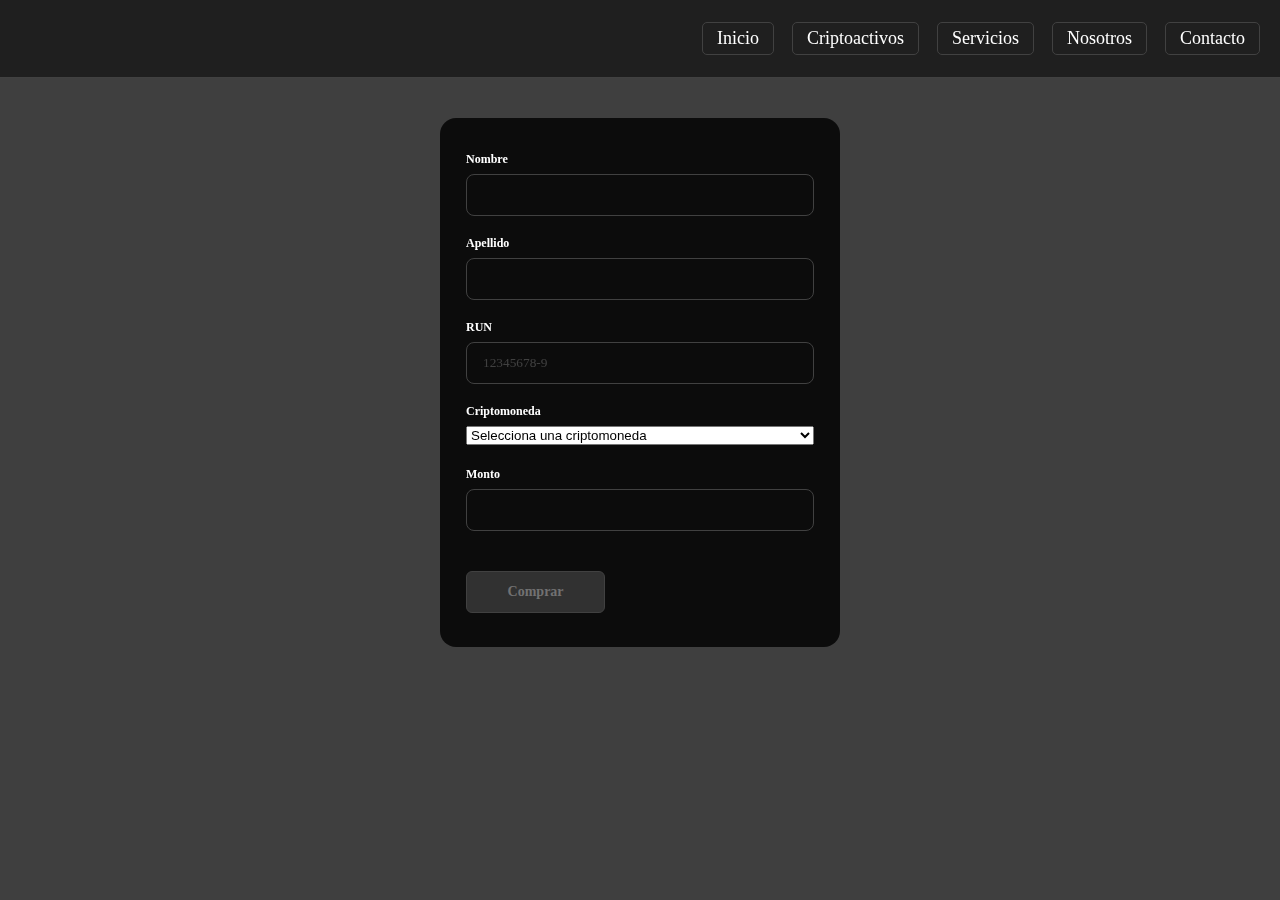
==== comprar.html @ 239d90e7 "Formulario de compra" ====
<!DOCTYPE html>
<html lang="es">
<head>
    <meta charset="UTF-8">
    <meta name="viewport" content="width=device-width, initial-scale=1.0">
    <title>Index</title>
    <link rel="stylesheet" href="style.css">
    <link rel="stylesheet" href="style_carrusel.css">
</head>
<body>

    <nav class="navbar">
        <!-- LOGO -->
        <div class="logo"><img src="images/LogoBlanco.png" alt=""></div>
    
        <!-- NAVIGATION MENU -->
        <ul class="nav-links">
    
          <!-- USING CHECKBOX HACK -->
          <input type="checkbox" id="checkbox_toggle" />
          <label for="checkbox_toggle" class="hamburger">&#9776;</label>
    
          <!-- NAVIGATION MENUS -->
          <div class="menu">
    
            <li><a href="index.html">Inicio</a></li>
            <li><a href="criptoactivos.html">Criptoactivos</a></li>
    
            <li class="services">
                <a href="#">Servicios</a>
    
                <!-- DROPDOWN MENU -->
                <ul class="dropdown">
                  <li><a href="comprar.html">Comprar</a></li>
                  <li><a href="vender.html">Vender</a></li>
                  
                </ul>
            </li>
    
            <li><a href="nosotros.html">Nosotros</a></li>
            <li><a href="contacto.html">Contacto</a></li>
          </div>
        </ul>
      </nav>

      <br>


      <div class="form-container">
        <form class="form">
            <div class="form-group">
                <label for="first-name">Nombre</label>
                <input type="text" id="first-name" name="first-name" required="">
            </div>
            <div class="form-group">
                <label for="last-name">Apellido</label>
                <input type="text" id="last-name" name="last-name" required="">
            </div>
            <div class="form-group">
                <label for="run">RUN</label>
                <input type="text" id="run" name="run" placeholder="12345678-9" required="">
            </div>
            <div class="form-group">
                <label for="cryptocurrency">Criptomoneda</label>
                <select id="cryptocurrency" name="cryptocurrency" required="">
                    <option value="" disabled selected>Selecciona una criptomoneda</option>
                    <!-- Aquí se insertarán las opciones de criptoactivos -->
                </select>
                <img id="crypto-icon" src="" alt="" style="max-width: 50px; max-height: 50px;">
            </div>
            <div class="form-group">
                <label for="amount">Monto</label>
                <input type="number" id="amount" name="amount" required="">
            </div>
            <button class="form-submit-btn" type="submit">Comprar</button>
        </form>
        <div id="purchase-message" style="display: none;"></div>
    </div>
    <br>
    <script src="https://code.jquery.com/jquery-3.6.0.min.js"></script>
    <script>
        $(document).ready(function () {
            let coins; // Variable para almacenar la lista de criptomonedas
    
            const settings = {
                async: true,
                crossDomain: true,
                url: 'https://coinranking1.p.rapidapi.com/coins?referenceCurrencyUuid=yhjMzLPhuIDl&timePeriod=24h&tiers%5B0%5D=1&orderBy=marketCap&orderDirection=desc&limit=50&offset=0',
                method: 'GET',
                headers: {
                    'X-RapidAPI-Key': '64ece04b01msh85470598e5a401ep1aa9e0jsnbf616c56aa0d',
                    'X-RapidAPI-Host': 'coinranking1.p.rapidapi.com'
                }
            };
    
            $.ajax(settings).done(function (response) {
                coins = response.data.coins; // Almacena la lista de criptomonedas
    
                const selectCryptocurrency = $('#cryptocurrency');
    
                // Iterar sobre los criptoactivos y agregar opciones al select
                for (let i = 0; i < coins.length; i++) {
                    const coin = coins[i];
                    const option = $('<option>').attr('value', coin.symbol).text(coin.symbol);
                    selectCryptocurrency.append(option);
                }
            });
    
            // Selecciona el formulario y agrega un evento submit
            $('form.form').submit(function (e) {
                // Detiene el envío del formulario
                e.preventDefault();
    
                // Realiza la validación de los campos
                var firstName = $('#first-name').val();
                var lastName = $('#last-name').val();
                var run = $('#run').val();
                var cryptocurrency = $('#cryptocurrency').val();
                var amount = $('#amount').val();
    
                // Verifica si el campo de nombre está vacío
                if (firstName === '') {
                    showMessage('Por favor ingresa tu nombre.');
                    return;
                }
    
                // Verifica si el campo de apellido está vacío
                if (lastName === '') {
                    showMessage('Por favor ingresa tu apellido.');
                    return;
                }
    
                // Verifica si el campo de RUN está vacío
                if (run === '') {
                    showMessage('Por favor ingresa tu RUN.');
                    return;
                }
    
                // Verifica si el formato del RUN es válido
                if (!isValidRun(run)) {
                    showMessage('Por favor ingresa un RUN válido (formato: 12345678-9).');
                    return;
                }
    
                // Verifica si se ha seleccionado una criptomoneda
                if (cryptocurrency === '') {
                    showMessage('Por favor selecciona una criptomoneda.');
                    return;
                }
    
                // Verifica si se ha ingresado un monto válido
                if (isNaN(amount) || amount <= 0) {
                    showMessage('Por favor ingresa un monto válido.');
                    return;
                }
    
                // Muestra el mensaje de compra
                var message = `¡Compra realizada! Has adquirido ${amount} ${cryptocurrency}.`;
                $('#purchase-message').text(message).show();
    
                // Reinicia el formulario
                $(this).trigger('reset');
            });
    
            // Actualizar el icono y el símbolo cuando se seleccione una criptomoneda
            $('#cryptocurrency').change(function () {
                const selectedCrypto = $(this).val();
                const selectedCoin = coins.find(coin => coin.symbol === selectedCrypto);
                const iconUrl = selectedCoin ? selectedCoin.iconUrl : '';
    
                $('#crypto-icon').attr('src', iconUrl);
            });
    
            function showMessage(message, type = 'error') {
                var messageElement = $('<div>').addClass('message ' + type).text(message);
                $('.form-container').append(messageElement);
                setTimeout(function () {
                    messageElement.fadeOut('slow');
                }, 3000);
            }
    
            function isValidRun(run) {
                // Expresión regular para validar el formato del RUN (12345678-9)
                var runRegex = /^\d{7,8}-[\dkK]$/;
                return runRegex.test(run);
            }
        });
    </script>
    
    
    
    





</body>
</html>
---- style.css ----
/* UTILITIES */
* {
  margin: 0;
  padding: 0;
  box-sizing: border-box;
}

body {
  font-family: cursive;
  background-image: url('images/Fondo.jpg');
  background-size: cover; /* Ajusta la imagen de fondo para que cubra todo el área del body */
  background-repeat: no-repeat; /* Evita que la imagen de fondo se repita */
  background-color: rgba(0, 0, 0, 0.5); /* Fondo negro con 50% de opacidad */
  background-attachment: fixed;
}

body::before {
  content: "";
  position: fixed;
  top: 0;
  left: 0;
  width: 100%;
  height: 100%;
  background-color: rgba(0, 0, 0, 0.5); /* Fondo negro con 50% de opacidad */
  z-index: -1; /* Coloca el pseudo-elemento detrás del contenido del body */
  }

  .container {
    max-width: auto;
    margin: 90px auto 0;
    margin-top: 90px;
    padding: 50px;
    background-color: rgba(0, 0, 0, 0.8);
  }

  h1 {
    color: #fff;
    font-size: 60px;
    margin-left: 0;
  }
  p {
      color: #fff;
      font-size: 15px;
      line-height: 1.5;
      margin-left: 0;
  }
  .btn {
      display: inline-block;
      padding: 10px 20px;
      background-color: #007bff;
      color: #fff;
      text-decoration: none;
      border-radius: 5px;
      transition: background-color 0.3s ease;
      margin-top: 10px;
  }
  .btn:hover {
      background-color: #0056b3;
  }


a {
  text-decoration: none;
}

li {
  list-style: none;
}

/* NAVBAR STYLING STARTS */
.navbar {
  display: flex;
  align-items: center;
  justify-content: space-between;
  padding: 20px;
  background-color: rgba(0, 0, 0,0.5);
  color: #fff;
  position: fixed;
  width: 100%;
  z-index: 1000;
  border-bottom: 1px solid #414141;
}

.nav-links a {
  color: #fff;
}

/* LOGO */
.logo {
  font-size: 32px;
 
}

.logo img {
  width: 60px; /* ajusta el ancho según sea necesario */
  height: auto; /* permite que la altura se ajuste automáticamente para mantener la proporción */
}

/* NAVBAR MENU */
.menu {
  display: flex;
  gap: 1em;
  font-size: 18px;
}

.menu li:hover {
  border: 1px solid #e81cff; /* Estilo del borde al hacer hover */
}

.menu li {
  padding: 5px 14px;
  border: 1px solid #414141; /* Estilo inicial del borde */
  border-radius: 5px;
  transition: border 0.3s ease; /* Transición para el borde */
}

/* DROPDOWN MENU */
.services {
  position: relative; 
}

.dropdown {
  background-color: rgba(0, 0, 0, 0);
  padding: 1em 0;
  position: absolute; /*WITH RESPECT TO PARENT*/
  display: none;
  border-radius: 8px;
  top: 35px;
}

.dropdown li + li {
  margin-top: 10px;
}

.dropdown li {
  padding: 0.5em 1em;
  width: 8em;
  text-align: center;
}

.dropdown li:hover {
  background-color: rgb(0, 0, 0);
}

.services:hover .dropdown {
  display: block;
}

input[type=checkbox] {
  display: none;
} 

/* HAMBURGER MENU */
.hamburger {
  display: none;
  font-size: 24px;
  user-select: none;
}

/* APPLYING MEDIA QUERIES */
@media (max-width: 768px) {

  body {
    background-position: center; /* Centra el fondo en dispositivos móviles */
  }

 .menu {
    display:none;
    position: absolute;
    background-color:rgb(0, 0, 0);
    right: 0;
    left: 0;
    text-align: center;
    padding: 16px 0;
    margin-top: 40px;
  }

  .menu li:hover {
    display: inline-block;
    background-color:rgb(0, 0, 0);
    transition: 0.3s ease;
  }

  .menu li + li {
    margin-top: 12px;
  }

  input[type=checkbox]:checked ~ .menu {
    display: block;
  }

  .hamburger {
    display: block;
  }

  .dropdown {
    left: 50%;
    top: 30px;
    transform: translateX(35%);
  }

  .dropdown li:hover {
    background-color: rgb(0, 0, 0);
  }


  }
  .card {
    max-width: 350px;
    background-color: rgba(13, 2, 2, 0);
    color:white;
    margin: 10px;
  }

  .card-body {
      /* Ajusta el espaciado del texto según sea necesario */
      padding: 10px;
  }

  .content-container {
    margin-top: 0px; /* Ajusta el valor según sea necesario para dar suficiente espacio después del navbar */
    
  }

  .container_con {
    max-width: 1000px; /* Ajusta el ancho máximo del contenedor según sea necesario */
    margin: 0px auto; /* Centra el contenedor horizontalmente */
    padding: 40px;
    display: flex; /* Utiliza flexbox para el diseño de los elementos internos */
    justify-content: center; /* Centra los elementos horizontalmente */
    flex-wrap: wrap; /* Permite que los elementos se envuelvan si no caben en una sola fila */
}

















.form-container {
  width: 100%;
  max-width: 400px;
  margin: 50px auto;
  background: linear-gradient(rgba(0, 0, 0, 0.8), rgba(0, 0, 0, 0.8)); /* Gradiente lineal con color transparente */
  border: 2px solid transparent;
  padding: 32px 24px;
  font-size: 14px;
  font-family: inherit;
  color: white;
  display: flex;
  flex-direction: column;
  gap: 20px;
  box-sizing: border-box;
  border-radius: 16px;
  position: relative;
  margin-top: 100px;
}

.form-container button:active {
  scale: 0.95;
}

.form-container .form {
  display: flex;
  flex-direction: column;
  gap: 20px;
}

.form-container .form-group {
  display: flex;
  flex-direction: column;
  gap: 2px;
}

.form-container .form-group label {
  display: block;
  margin-bottom: 5px;
  color: #ffffff;
  font-weight: 600;
  font-size: 12px;
}

.form-container .form-group input {
  width: 100%;
  padding: 12px 16px;
  border-radius: 8px;
  color: #fff;
  font-family: inherit;
  background-color: transparent;
  border: 1px solid #414141;
}

.form-container .form-group textarea {
  width: 100%;
  padding: 12px 16px;
  border-radius: 8px;
  resize: none;
  color: #fff;
  height: 96px;
  border: 1px solid #414141;
  background-color: transparent;
  font-family: inherit;
}

.form-container .form-group input::placeholder {
  opacity: 0.5;
}

.form-container .form-group input:focus {
  outline: none;
  border-color: #e81cff;
}

.form-container .form-group textarea:focus {
  outline: none;
  border-color: #e81cff;
}

.form-container .form-submit-btn {
  display: flex;
  align-items: flex-start;
  justify-content: center;
  align-self: flex-start;
  font-family: inherit;
  color: #717171;
  font-weight: 600;
  width: 40%;
  background: #313131;
  border: 1px solid #414141;
  padding: 12px 16px;
  font-size: inherit;
  gap: 8px;
  margin-top: 20px;
  cursor: pointer;
  border-radius: 6px;
}

.form-container .form-submit-btn:hover {
  background-color: #fff;
  border-color: #fff;
}





.card-with-bg {
  background: linear-gradient(rgba(0, 0, 0, 0.8), rgba(0, 0, 0, 0.8)); /* Gradiente lineal con color transparente */
  border: 2px solid transparent;
  border-radius: 16px;
}

.square-img {
  height: 18rem; 
  object-fit: cover; 
}
.card {
  margin-top: 100px;
  transition: border-color 0.3s ease;
  border-radius: 16px; 
}

.card img {
  border-radius: 16px;
}

.card:hover {
  border-color: #e81cff;
}





.container_card {
  display: flex;
  flex-wrap: wrap; /* Permite que las tarjetas se ajusten automáticamente a la pantalla */
  justify-content: center;
  padding: 20px; /* Añade espacio entre las tarjetas y el borde de la ventana */
  margin-top: 80px; 
}
.card_b {
  flex: 1 1 250px;
  max-width: 250px;
  background-color: rgba(0, 0, 0, 0.8);
  border-radius: 10px;
  box-shadow: 0 4px 8px rgba(0, 0, 0, 0.1);
  margin: 10px;
  padding: 20px;
  text-align: center;
  transition: background-color 0.3s ease, border-color 0.3s ease; /* Agrega una transición al color de fondo y al color del borde */
  border: 1px solid #414141; /* Estilo inicial del borde */
}

.card_b:hover {
  background-color: rgba(0, 0, 0, 0.6);
  border-color: #e81cff; /* Cambia el color del borde al hacer hover */
}
.card_b img {
  max-width: 100px; /* Define el ancho máximo de las imágenes dentro de las tarjetas */
  max-height: 100px; /* Define la altura máxima de las imágenes dentro de las tarjetas */
  margin-bottom: 10px; /* Añade espacio entre la imagen y el texto */
}
.card_b p {
  color: #fff; /* Cambia el color del texto dentro de las tarjetas a negro */
}
---- style_carrusel.css ----
@charset "utf-8";

/******* Fonts Import Start **********/
@import url("https://fonts.googleapis.com/css2?family=Roboto:wght@400;700&display=swap");
/********* Fonts Face CSS End **********/

/******* Common Element CSS Start ******/

.clear {
  clear: both;
}
img {
  max-width: 100%;
  border: 0px;
}
ul,
ol {
  list-style: none;
}
a {
  text-decoration: none;
  color: inherit;
  outline: none;
  transition: all 0.4s ease-in-out;
  -webkit-transition: all 0.4s ease-in-out;
}
a:focus,
a:active,
a:visited,
a:hover {
  text-decoration: none;
  outline: none;
}
a:hover {
  color: #e81cff;
}
h2 {
  margin-bottom: 8px;
  padding-bottom: 16px;
  font-size: 20px;
  line-height: 28px;
  font-weight: 700;
  position: relative;
  text-transform: capitalize;
}
h3 {
  margin: 0 0 10px;
  font-size: 28px;
  line-height: 36px;
}
button {
  outline: none !important;
}
/******* Common Element CSS End *********/



/******* Middle section CSS Start ******/
/* -------- Landing page ------- */
.game-section {
  padding: 60px 0px;
}
.game-section .owl-stage {
  margin: 15px 0;
  display: flex;
  display: -webkit-flex;
}
.game-section .item {
  margin: 0 15px 60px;
  width: 320px;
  height: 400px;
  display: flex;
  display: -webkit-flex;
  align-items: flex-end;
  -webkit-align-items: flex-end;
  background: #343434 no-repeat center center / cover;
  border-radius: 16px;
  overflow: hidden;
  position: relative;
  transition: all 0.4s ease-in-out;
  -webkit-transition: all 0.4s ease-in-out;
  cursor: pointer;
}
.game-section .item.active {
  width: 500px;
  box-shadow: 12px 40px 40px rgba(0, 0, 0, 0.25);
  -webkit-box-shadow: 12px 40px 40px rgba(0, 0, 0, 0.25);
}
.game-section .item:after {
  content: "";
  display: block;
  position: absolute;
  height: 100%;
  width: 100%;
  left: 0;
  top: 0;
  background-image: linear-gradient(rgba(0, 0, 0, 0), rgba(0, 0, 0, 1));
}
.game-section .item-desc {
  padding: 0 24px 12px;
  color: #fff;
  position: relative;
  z-index: 1;
  overflow: hidden;
  transform: translateY(calc(100% - 54px));
  -webkit-transform: translateY(calc(100% - 54px));
  transition: all 0.4s ease-in-out;
  -webkit-transition: all 0.4s ease-in-out;
}
.game-section .item.active .item-desc {
  transform: none;
  -webkit-transform: none;
}
.game-section .item-desc p {
  opacity: 0;
  -webkit-transform: translateY(32px);
  transform: translateY(32px);
  transition: all 0.4s ease-in-out 0.2s;
  -webkit-transition: all 0.4s ease-in-out 0.2s;
}
.game-section .item.active .item-desc p {
  opacity: 1;
  -webkit-transform: translateY(0);
  transform: translateY(0);
}
.game-section .owl-theme.custom-carousel .owl-dots {
  margin-top: -20px;
  position: relative;
  z-index: 5;
}
/******** Middle section CSS End *******/

/***** responsive css Start ******/

@media (min-width: 992px) and (max-width: 1199px) {
  h2 {
    margin-bottom: 32px;
  }
  h3 {
    margin: 0 0 8px;
    font-size: 24px;
    line-height: 32px;
  }

  /* -------- Landing page ------- */
  .game-section {
    padding: 50px 30px;
  }
  .game-section .item {
    margin: 0 12px 60px;
    width: 260px;
    height: 360px;
  }
  .game-section .item.active {
    width: 400px;
  }
  .game-section .item-desc {
    transform: translateY(calc(100% - 46px));
    -webkit-transform: translateY(calc(100% - 46px));
  }
}

@media (min-width: 768px) and (max-width: 991px) {
  h2 {
    margin-bottom: 32px;
  }
  h3 {
    margin: 0 0 8px;
    font-size: 24px;
    line-height: 32px;
  }
  .line-title {
    width: 330px;
  }

  /* -------- Landing page ------- */
  .game-section {
    padding: 50px 30px 40px;
  }
  .game-section .item {
    margin: 0 12px 60px;
    width: 240px;
    height: 330px;
  }
  .game-section .item.active {
    width: 360px;
  }
  .game-section .item-desc {
    transform: translateY(calc(100% - 42px));
    -webkit-transform: translateY(calc(100% - 42px));
  }
}

@media (max-width: 767px) {

  h2 {
    margin-bottom: 20px;
  }
  h3 {
    margin: 0 0 8px;
    font-size: 19px;
    line-height: 24px;
  }
  .line-title {
    width: 250px;
  }

  /* -------- Landing page ------- */
  .game-section {
    padding: 30px 15px 20px;
  }
  .game-section .item {
    margin: 0 10px 40px;
    width: 200px;
    height: 280px;
  }
  .game-section .item.active {
    width: 270px;
    box-shadow: 6px 10px 10px rgba(0, 0, 0, 0.25);
    -webkit-box-shadow: 6px 10px 10px rgba(0, 0, 0, 0.25);
  }
  .game-section .item-desc {
    padding: 0 14px 5px;
    transform: translateY(calc(100% - 42px));
    -webkit-transform: translateY(calc(100% - 42px));
  }
}
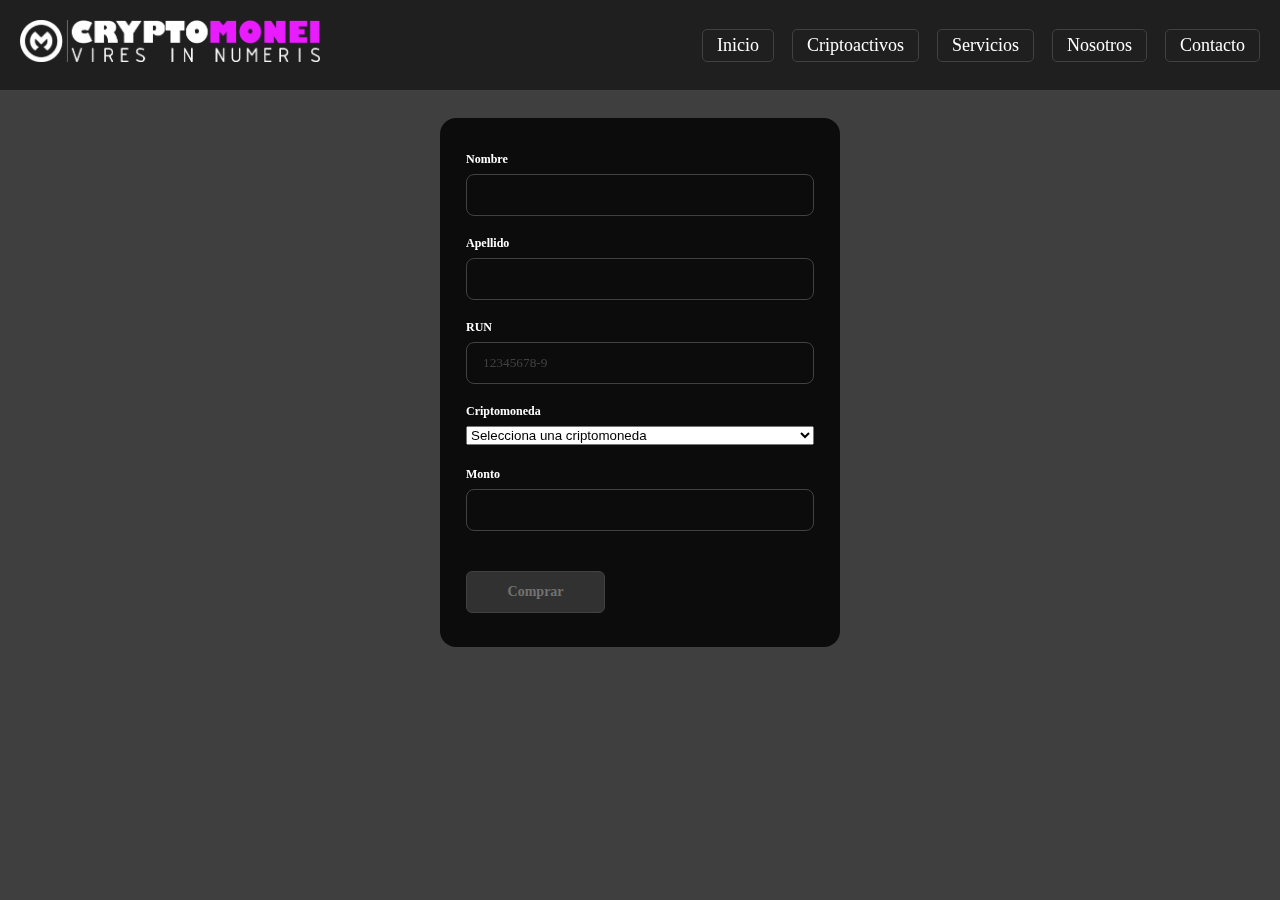
==== commit 05e5f6d1: "Cambio de icono" ====
--- a/comprar.html
+++ b/comprar.html
@@ -11,7 +11,7 @@
 
     <nav class="navbar">
         <!-- LOGO -->
-        <div class="logo"><img src="images/LogoBlanco.png" alt=""></div>
+        <div class="logo"><img src="images/LogoBlanco_completo.png" alt=""></div>
     
         <!-- NAVIGATION MENU -->
         <ul class="nav-links">
--- a/style.css
+++ b/style.css
@@ -92,7 +92,7 @@
 }
 
 .logo img {
-  width: 60px; /* ajusta el ancho según sea necesario */
+  width: 300px; /* ajusta el ancho según sea necesario */
   height: auto; /* permite que la altura se ajuste automáticamente para mantener la proporción */
 }
 
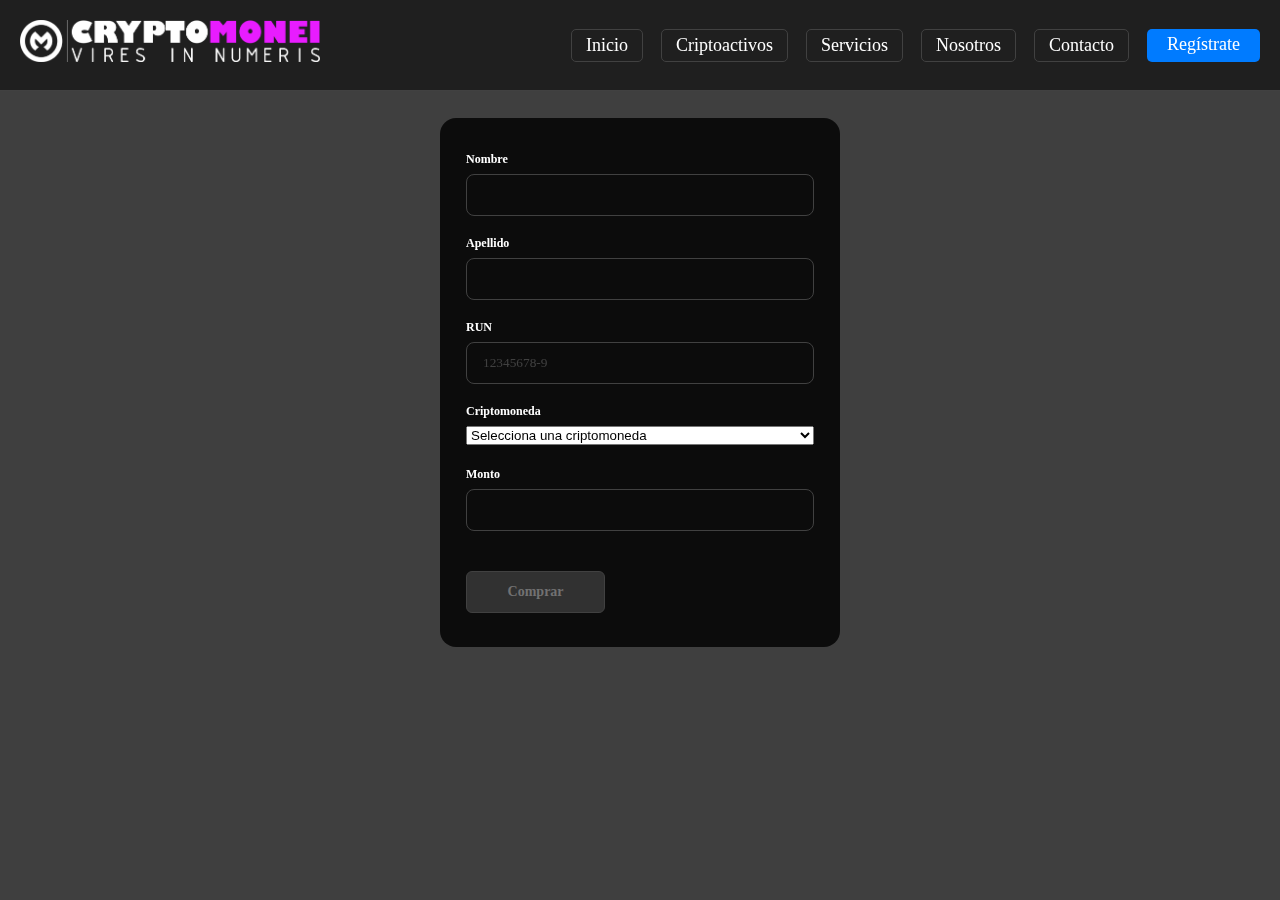
==== commit 90075061: "Nuevo navbar" ====
--- a/comprar.html
+++ b/comprar.html
@@ -27,19 +27,26 @@
             <li><a href="criptoactivos.html">Criptoactivos</a></li>
     
             <li class="services">
-                <a href="#">Servicios</a>
-    
-                <!-- DROPDOWN MENU -->
-                <ul class="dropdown">
-                  <li><a href="comprar.html">Comprar</a></li>
-                  <li><a href="vender.html">Vender</a></li>
-                  
-                </ul>
+              <a href="#">Servicios</a>
+    
+              <!-- DROPDOWN MENU -->
+              <ul class="dropdown">
+                <li><a href="comprar.html">Comprar</a></li>
+                <li><a href="vender.html">Vender</a></li>
+                
+              </ul>
+    
             </li>
     
             <li><a href="nosotros.html">Nosotros</a></li>
             <li><a href="contacto.html">Contacto</a></li>
+
+            <div class="register-button">
+              <a href="registro.html" >Regístrate</a>
+            </div>
+
           </div>
+          
         </ul>
       </nav>
 
--- a/style.css
+++ b/style.css
@@ -83,7 +83,26 @@
 
 .nav-links a {
   color: #fff;
-}
+  
+}
+
+
+
+/* BOTON DE REGISTRO */
+
+.register-button {
+  background-color: #007BFF; /* Fondo celeste */
+  padding: 5px 20px; /* Ajusta el padding según sea necesario */
+  border-radius: 5px; /* Agrega bordes redondeados si lo deseas */
+  text-align: center; 
+  /* Otros estilos específicos para el botón de registro */
+}
+
+.register-button a {
+  color: #fff; /* Texto blanco */
+  text-decoration: none; /* Quita el subrayado del enlace */
+}
+
 
 /* LOGO */
 .logo {
@@ -167,7 +186,7 @@
  .menu {
     display:none;
     position: absolute;
-    background-color:rgb(0, 0, 0);
+    background-color:rgb(0, 0, 0, 0.8);
     right: 0;
     left: 0;
     text-align: center;
@@ -175,9 +194,13 @@
     margin-top: 40px;
   }
 
+  .register-button {
+    margin-top: 12px;
+  }
+
   .menu li:hover {
-    display: inline-block;
-    background-color:rgb(0, 0, 0);
+    
+    background-color:rgb(0, 0, 0, 0.8);
     transition: 0.3s ease;
   }
 
@@ -416,3 +439,16 @@
 }
 
 
+.content_footer {
+  flex: 1;
+}
+.footer {
+  background-color: rgba(0, 0, 0, 0.8);
+  color: white;
+  padding: 20px;
+  text-align: center;
+}
+.footer img {
+  width: 100px; /* Ajusta el tamaño según sea necesario */
+  height: auto;
+}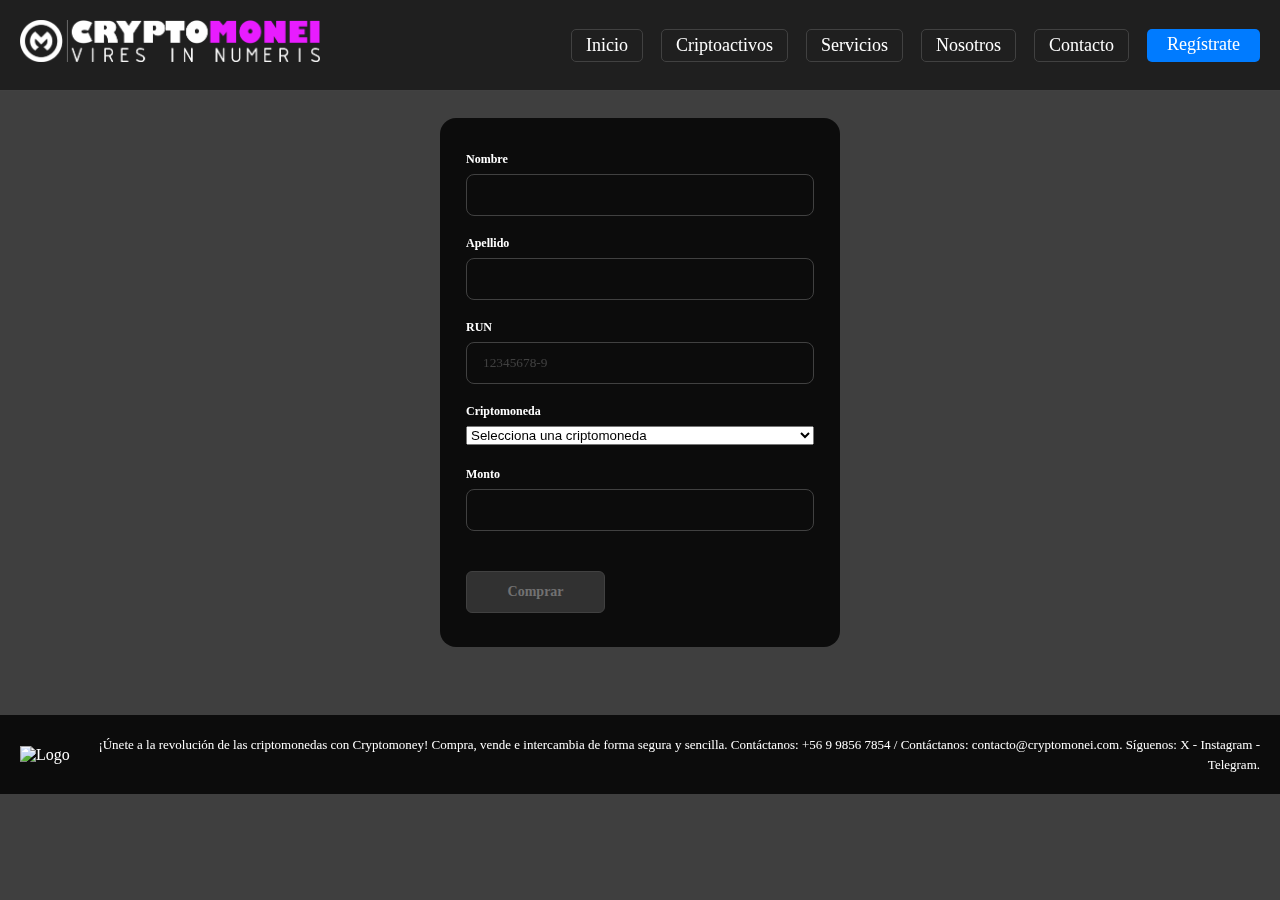
==== commit ea1095f5: "Nuevo registro" ====
--- a/comprar.html
+++ b/comprar.html
@@ -33,6 +33,7 @@
               <ul class="dropdown">
                 <li><a href="comprar.html">Comprar</a></li>
                 <li><a href="vender.html">Vender</a></li>
+                <li><a href="registro.html">Regístrate</a></li>
                 
               </ul>
     
@@ -196,6 +197,21 @@
     
     
     
+    <body>
+        <div class="content_footer">
+            <!-- Contenido de la página -->
+        </div>
+        <div class="footer">
+            <div class="footer-left">
+                <img src="images/LogoBlanco.png" alt="Logo">
+                
+            </div>
+            <div class="footer-right">
+                <p>¡Únete a la revolución de las criptomonedas con Cryptomoney! Compra, vende e intercambia de forma segura y sencilla. Contáctanos: +56 9 9856 7854 / Contáctanos: <a href="mailto:contacto@cryptomonei.com">contacto@cryptomonei.com</a>. Síguenos: <a href="https://x.com/home">X</a> - <a href="https://www.instagram.com/tu_usuario">Instagram</a> - <a href="https://t.me/tu_canal">Telegram</a>.</p>
+                
+            </div>
+        </div>
+    </body>
     
 
 
--- a/style.css
+++ b/style.css
@@ -443,12 +443,25 @@
   flex: 1;
 }
 .footer {
+  display: flex;
+  align-items: center;
+  justify-content: space-between;
   background-color: rgba(0, 0, 0, 0.8);
   color: white;
   padding: 20px;
-  text-align: center;
-}
-.footer img {
-  width: 100px; /* Ajusta el tamaño según sea necesario */
+}
+.footer-left {
+  display: flex;
+  align-items: center;
+}
+.footer-left img {
+  width: 50px; /* Ajusta el tamaño según sea necesario */
   height: auto;
+  margin-right: 10px; /* Espacio entre el logo y el texto */
+}
+.footer-right p {
+  margin: 0; /* Elimina el margen predeterminado del párrafo */
+  text-align: right; /* Alinea el texto a la derecha */
+  font-size: 13px;
+
 }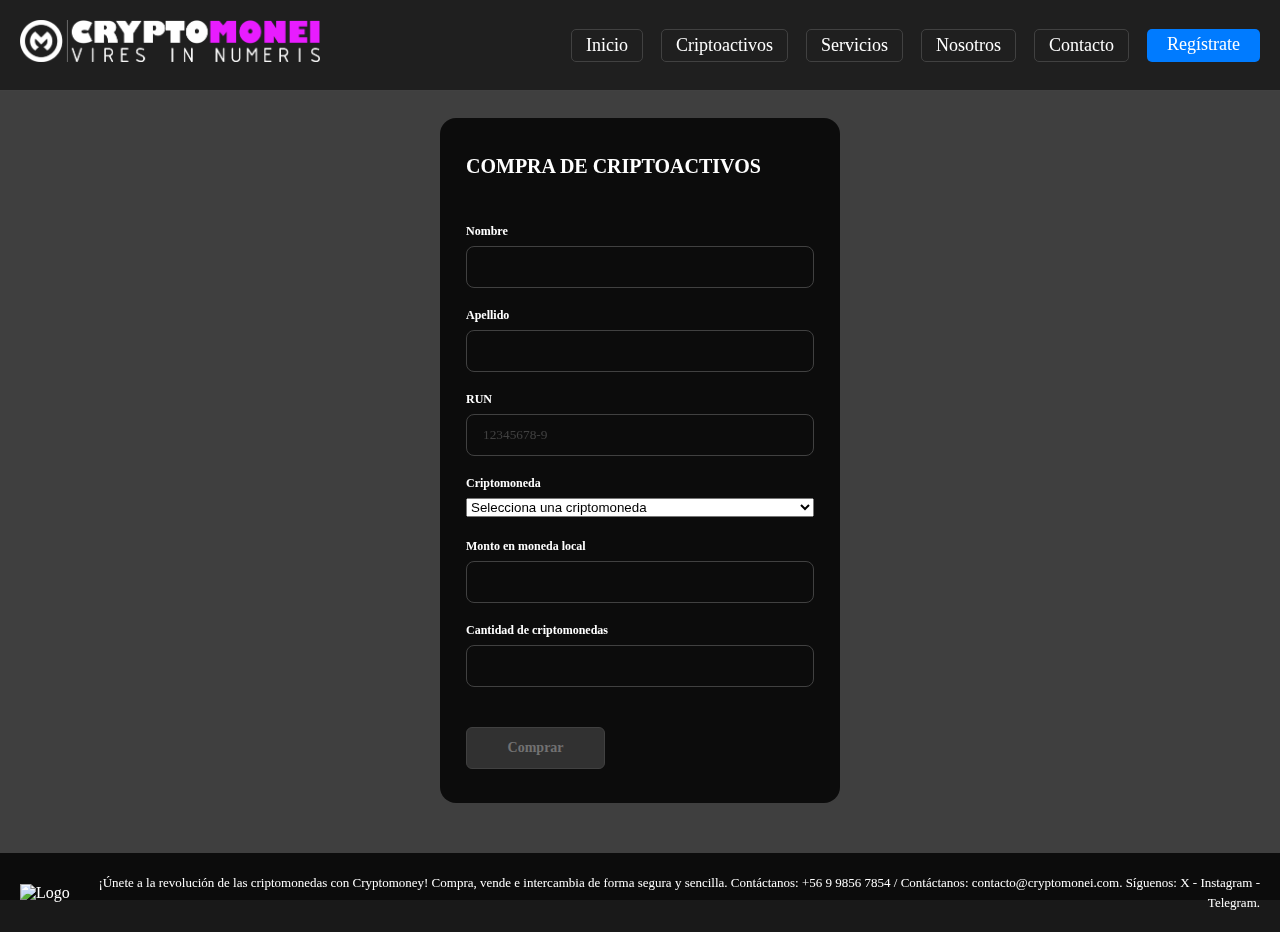
==== commit 020c0576: "Ajuste de los formularios y puesta de titulos" ====
--- a/comprar.html
+++ b/comprar.html
@@ -55,6 +55,7 @@
 
 
       <div class="form-container">
+        <h2>COMPRA DE CRIPTOACTIVOS</h2>
         <form class="form">
             <div class="form-group">
                 <label for="first-name">Nombre</label>
@@ -77,14 +78,18 @@
                 <img id="crypto-icon" src="" alt="" style="max-width: 50px; max-height: 50px;">
             </div>
             <div class="form-group">
-                <label for="amount">Monto</label>
-                <input type="number" id="amount" name="amount" required="">
+                <label for="local-currency-amount">Monto en moneda local</label>
+                <input type="number" id="local-currency-amount" name="local-currency-amount" required="">
+            </div>
+            <div class="form-group">
+                <label for="crypto-amount">Cantidad de criptomonedas</label>
+                <input type="number" id="crypto-amount" name="crypto-amount" readonly>
             </div>
             <button class="form-submit-btn" type="submit">Comprar</button>
         </form>
         <div id="purchase-message" style="display: none;"></div>
     </div>
-    <br>
+    
     <script src="https://code.jquery.com/jquery-3.6.0.min.js"></script>
     <script>
         $(document).ready(function () {
@@ -114,6 +119,22 @@
                 }
             });
     
+            // Calcula la cantidad de criptomonedas basada en el monto ingresado y el valor de mercado
+            function calculateCryptoAmount() {
+                var selectedCrypto = $('#cryptocurrency').val();
+                var selectedCoin = coins.find(coin => coin.symbol === selectedCrypto);
+                var marketPrice = selectedCoin ? selectedCoin.price : 0;
+                var localCurrencyAmount = $('#local-currency-amount').val();
+                var cryptoAmount = localCurrencyAmount / marketPrice;
+                $('#crypto-amount').val(cryptoAmount.toFixed(8)); // Ajusta el número de decimales según sea necesario
+            }
+    
+            // Actualiza la cantidad de criptomonedas cuando se cambia el monto en moneda local
+            $('#local-currency-amount').on('input', calculateCryptoAmount);
+    
+            // Actualiza la cantidad de criptomonedas cuando se cambia la criptomoneda seleccionada
+            $('#cryptocurrency').change(calculateCryptoAmount);
+    
             // Selecciona el formulario y agrega un evento submit
             $('form.form').submit(function (e) {
                 // Detiene el envío del formulario
--- a/style.css
+++ b/style.css
@@ -464,4 +464,6 @@
   text-align: right; /* Alinea el texto a la derecha */
   font-size: 13px;
 
-}+}
+
+
